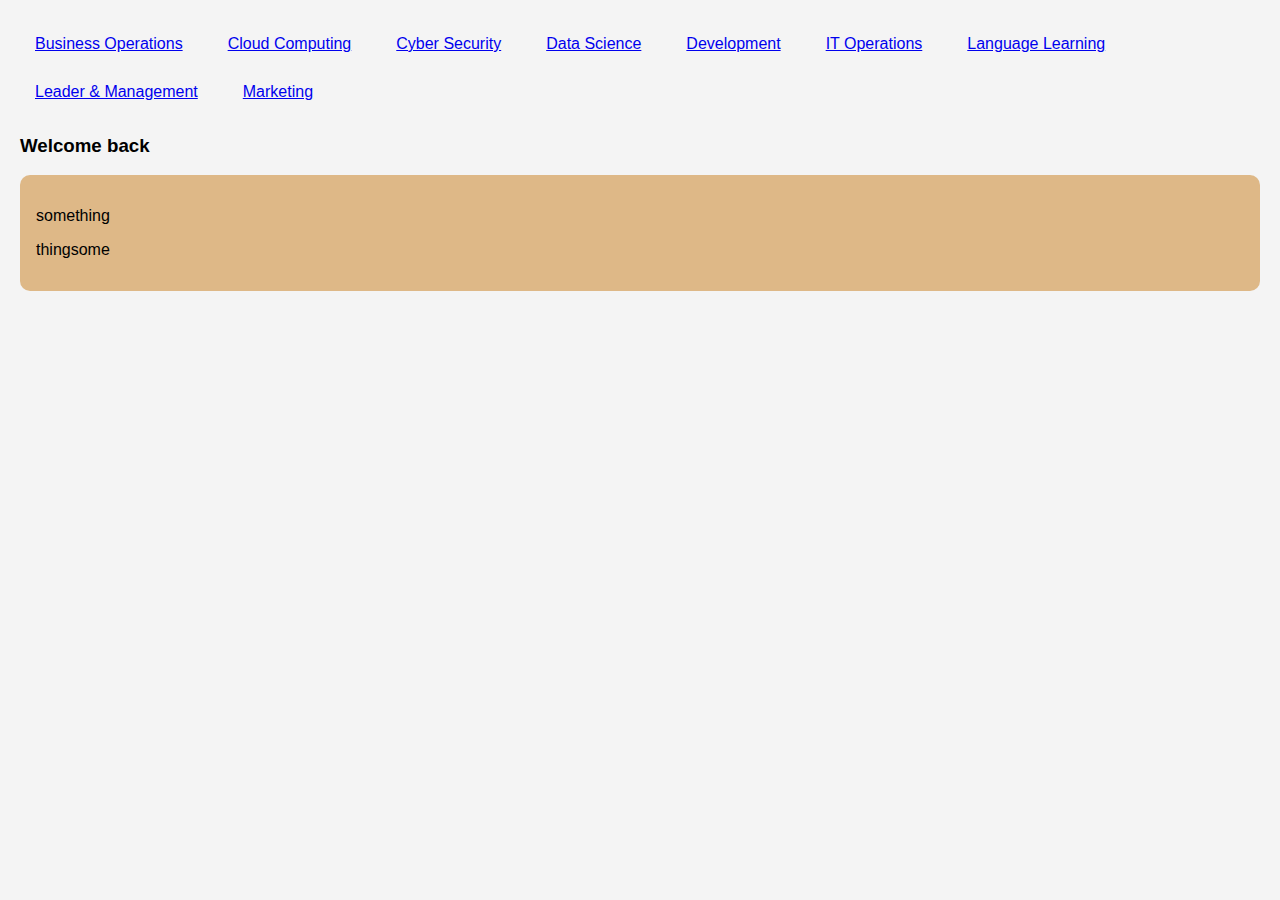
==== index.html @ 72ee7848 "Add files via upload" ====
<!DOCTYPE html>
<html lang="en">
<head>
    <meta charset="UTF-8">
    <meta http-equiv="refresh" content="0; url=Dashboard.html">
    <title>Redirecting...</title>
</head>
<body>
    <p>If you are not redirected automatically, <a href="Dashboard.html">click here</a>.</p>
</body>
</html>
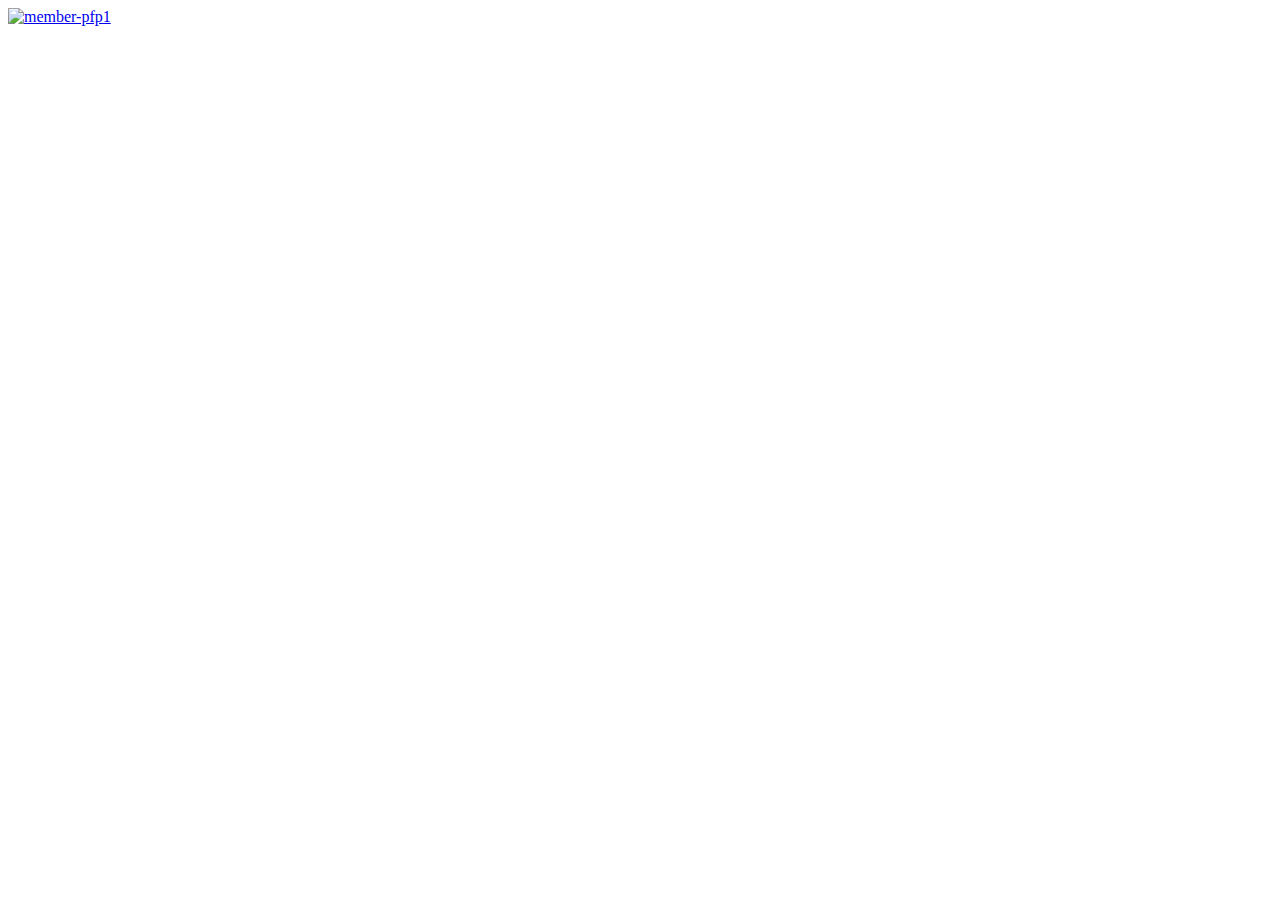
==== commit bcb6e32a: "Update index.html" ====
--- a/index.html
+++ b/index.html
@@ -2,10 +2,15 @@
 <html lang="en">
 <head>
     <meta charset="UTF-8">
-    <meta http-equiv="refresh" content="0; url=Dashboard.html">
     <title>Redirecting...</title>
 </head>
 <body>
-    <p>If you are not redirected automatically, <a href="Dashboard.html">click here</a>.</p>
+    <header>
+        <div class="pfp">
+            <a href="https://github.com/watashi-gay">
+                <img src="pfp/181534645.gif" alt="member-pfp1">
+            </a>
+        </div>
+    </header>
 </body>
-</html>+</html>
